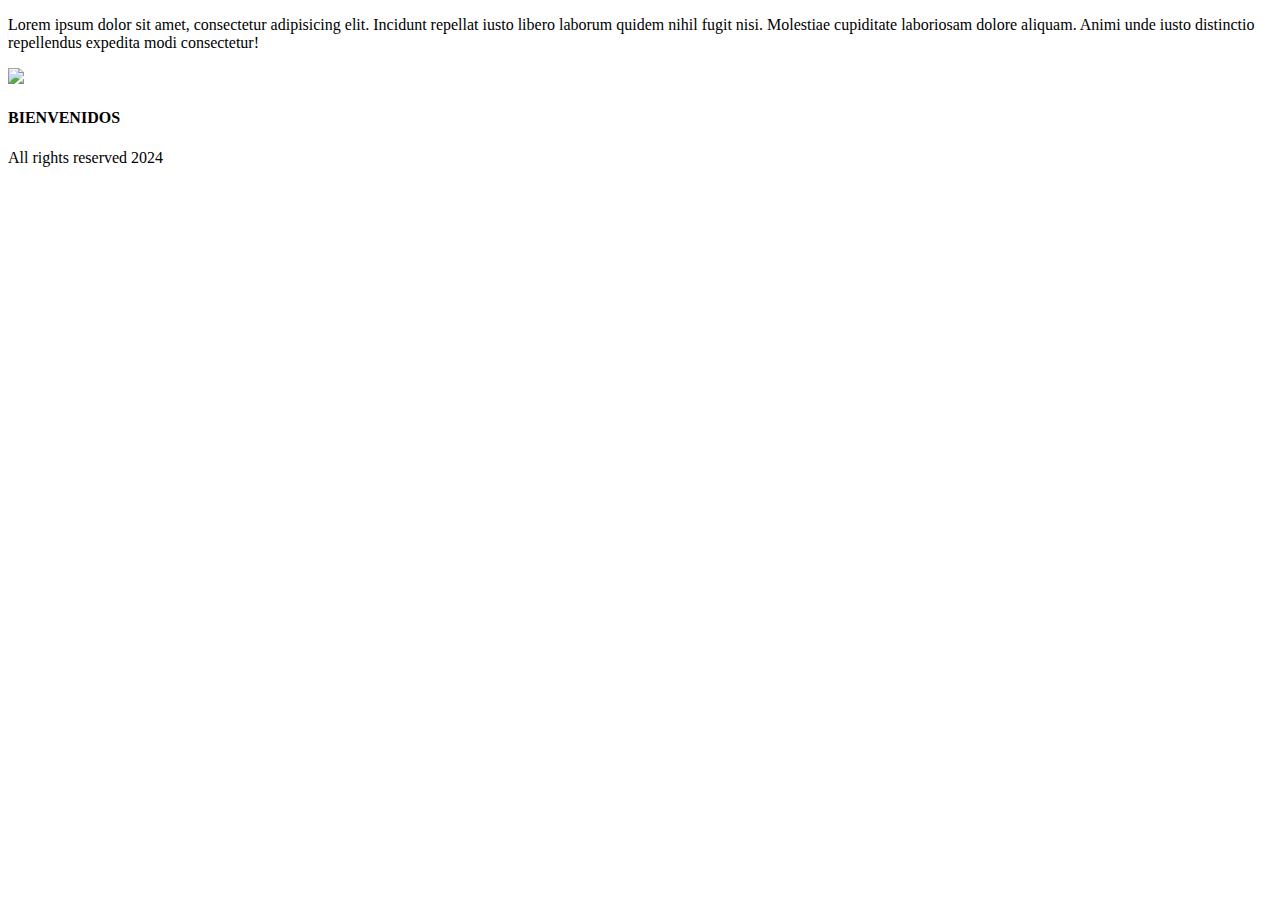
==== clase 3/index.html @ 5eb66bf5 "probando cansada" ====
<!DOCTYPE html>
<html lang="en">
<head> 
    <!-- tiene metadatos el head --> 
    <meta charset="UTF-8">
    <meta name="viewport" content="width=device-width, initial-scale=1.0">
    <title>Malikatienda</title>
</head>

<!-- contenido que vemos --> 
<body>

    <header>
        <p>Lorem ipsum dolor sit amet, consectetur adipisicing elit. Incidunt repellat iusto libero laborum quidem nihil fugit nisi. Molestiae cupiditate laboriosam dolore aliquam. Animi unde iusto distinctio repellendus expedita modi consectetur!
        </p>

    </header>

    <main>
        <section>
            <img src = "C:\Users\rocio\.vscode\codo a codo\imagenes\MAÑANA ABRIMOS (1).png" alt=" ">
        </section>
        <section>
            <h4>BIENVENIDOS</h4>
        </section>
    </main>

    <footer>
        <p> All rights reserved 2024</p>

    </footer>

</body>
</html>
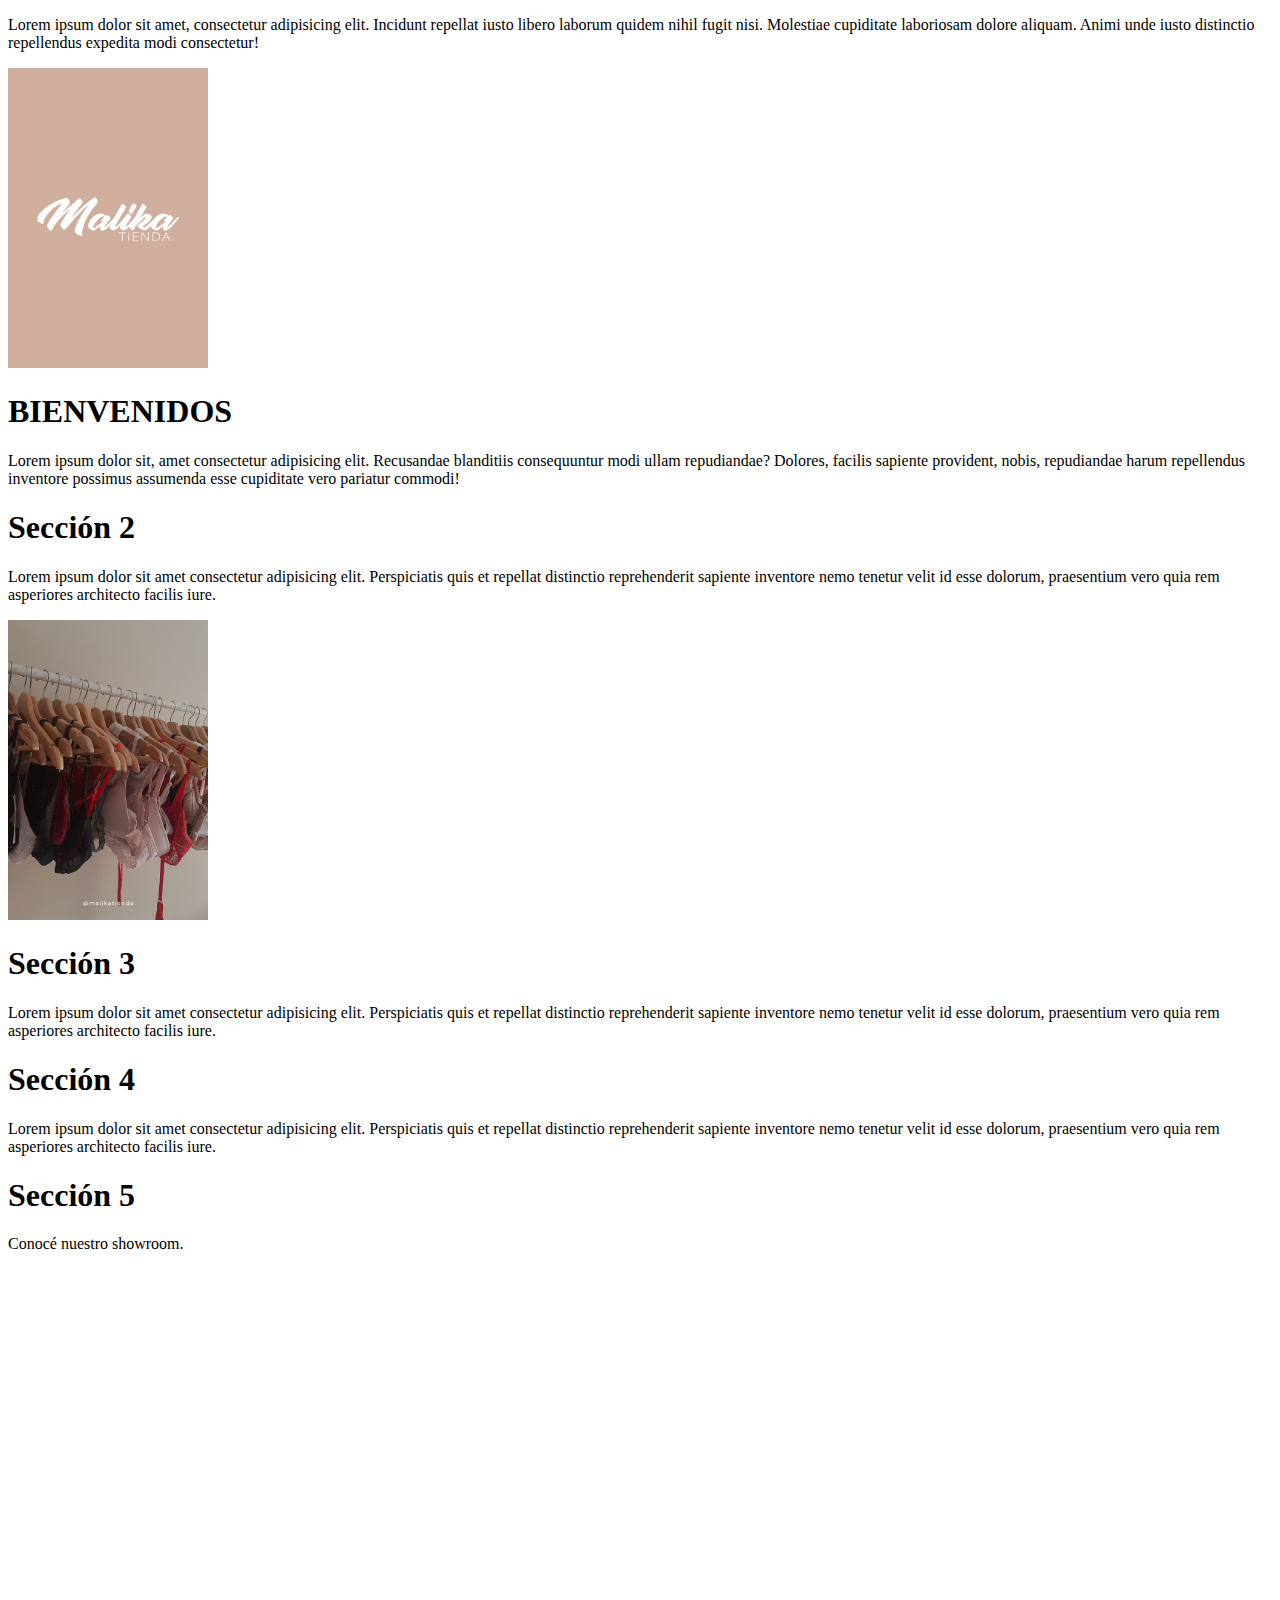
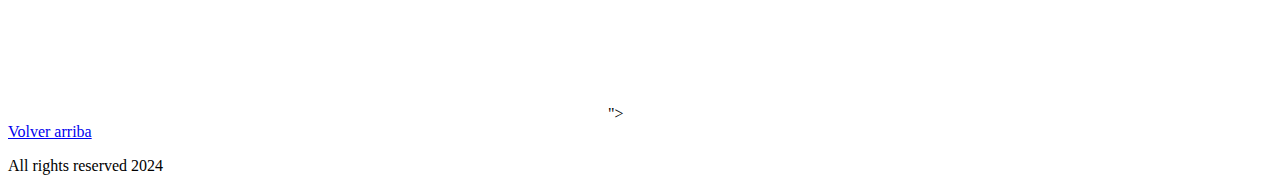
==== commit 9d7fc913: "probando 13 marzo" ====
--- a/clase 3/index.html
+++ b/clase 3/index.html
@@ -18,11 +18,42 @@
 
     <main>
         <section>
-            <img src = "C:\Users\rocio\.vscode\codo a codo\imagenes\MAÑANA ABRIMOS (1).png" alt=" ">
+            <img src = "../clase 3/imagenes/MAÑANA ABRIMOS (2).png" width="200 px " height= "300 px "  alt=" malika foto ">
         </section>
         <section>
-            <h4>BIENVENIDOS</h4>
+            <h1>BIENVENIDOS</h1>
+            <p id = "principio"> Lorem ipsum dolor sit, amet consectetur adipisicing elit. Recusandae blanditiis consequuntur modi ullam repudiandae? Dolores, facilis sapiente provident, nobis, repudiandae harum repellendus inventore possimus assumenda esse cupiditate vero pariatur commodi!</p> <!--el nombre del id tiene que ser uno solo, no se puede repetir-->
+            
         </section>
+
+        <section>
+            <h1> Sección 2 </h1>
+            <p> Lorem ipsum dolor sit amet consectetur adipisicing elit. Perspiciatis quis et repellat distinctio reprehenderit sapiente inventore nemo tenetur velit id esse dolorum, praesentium vero quia rem asperiores architecto facilis iure.</p>
+            <img src = "../clase 3/imagenes/MAÑANA ABRIMOS (1).jpg" width="200 px " height= "300 px " alt=" malika foto ">
+        </section>
+
+        <section>
+            <h1> Sección 3  </h1>
+            <p> Lorem ipsum dolor sit amet consectetur adipisicing elit. Perspiciatis quis et repellat distinctio reprehenderit sapiente inventore nemo tenetur velit id esse dolorum, praesentium vero quia rem asperiores architecto facilis iure.</p>
+        </section>
+
+        <section>
+            <h1> Sección 4 </h1>
+            <p> Lorem ipsum dolor sit amet consectetur adipisicing elit. Perspiciatis quis et repellat distinctio reprehenderit sapiente inventore nemo tenetur velit id esse dolorum, praesentium vero quia rem asperiores architecto facilis iure.</p>
+        </section>
+
+        <section>
+            <h1> Sección 5 </h1>
+            <p> Conocé nuestro showroom.</p>
+            <iframe src="https://www.google.com/maps/embed?pb=!1m18!1m12!1m3!1d14240.437938854453!2d-65.22301754046353!3d-26.836469802857145!2m3!1f0!2f0!3f0!3m2!1i1024!2i768!4f13.1!3m3!1m2!1s0x94225c0f16ea5d27%3A0x2a2c1aa1a8a6d7fd!2sCongreso%20de%20Tucum%C3%A1n%20391%2C%20T4000IEG%20San%20Miguel%20de%20Tucum%C3%A1n%2C%20Tucum%C3%A1n!5e0!3m2!1ses!2sar!4v1712445385113!5m2!1ses!2sar" width="600" height="450" style="border:0;" allowfullscreen="" loading="lazy" referrerpolicy="no-referrer-when-downgrade"></iframe>"><!-- yo sola no puedo copiar el link, tengo que poner desde google maps " copiar html " en la opcion compartir, el IFRAME sirve para los casos que necesito "Loguearme" para ver algo-->
+        </section>
+        
+
+        <section>
+            <a href="#principio">Volver arriba</a>
+        </section>
+
+
     </main>
 
     <footer>
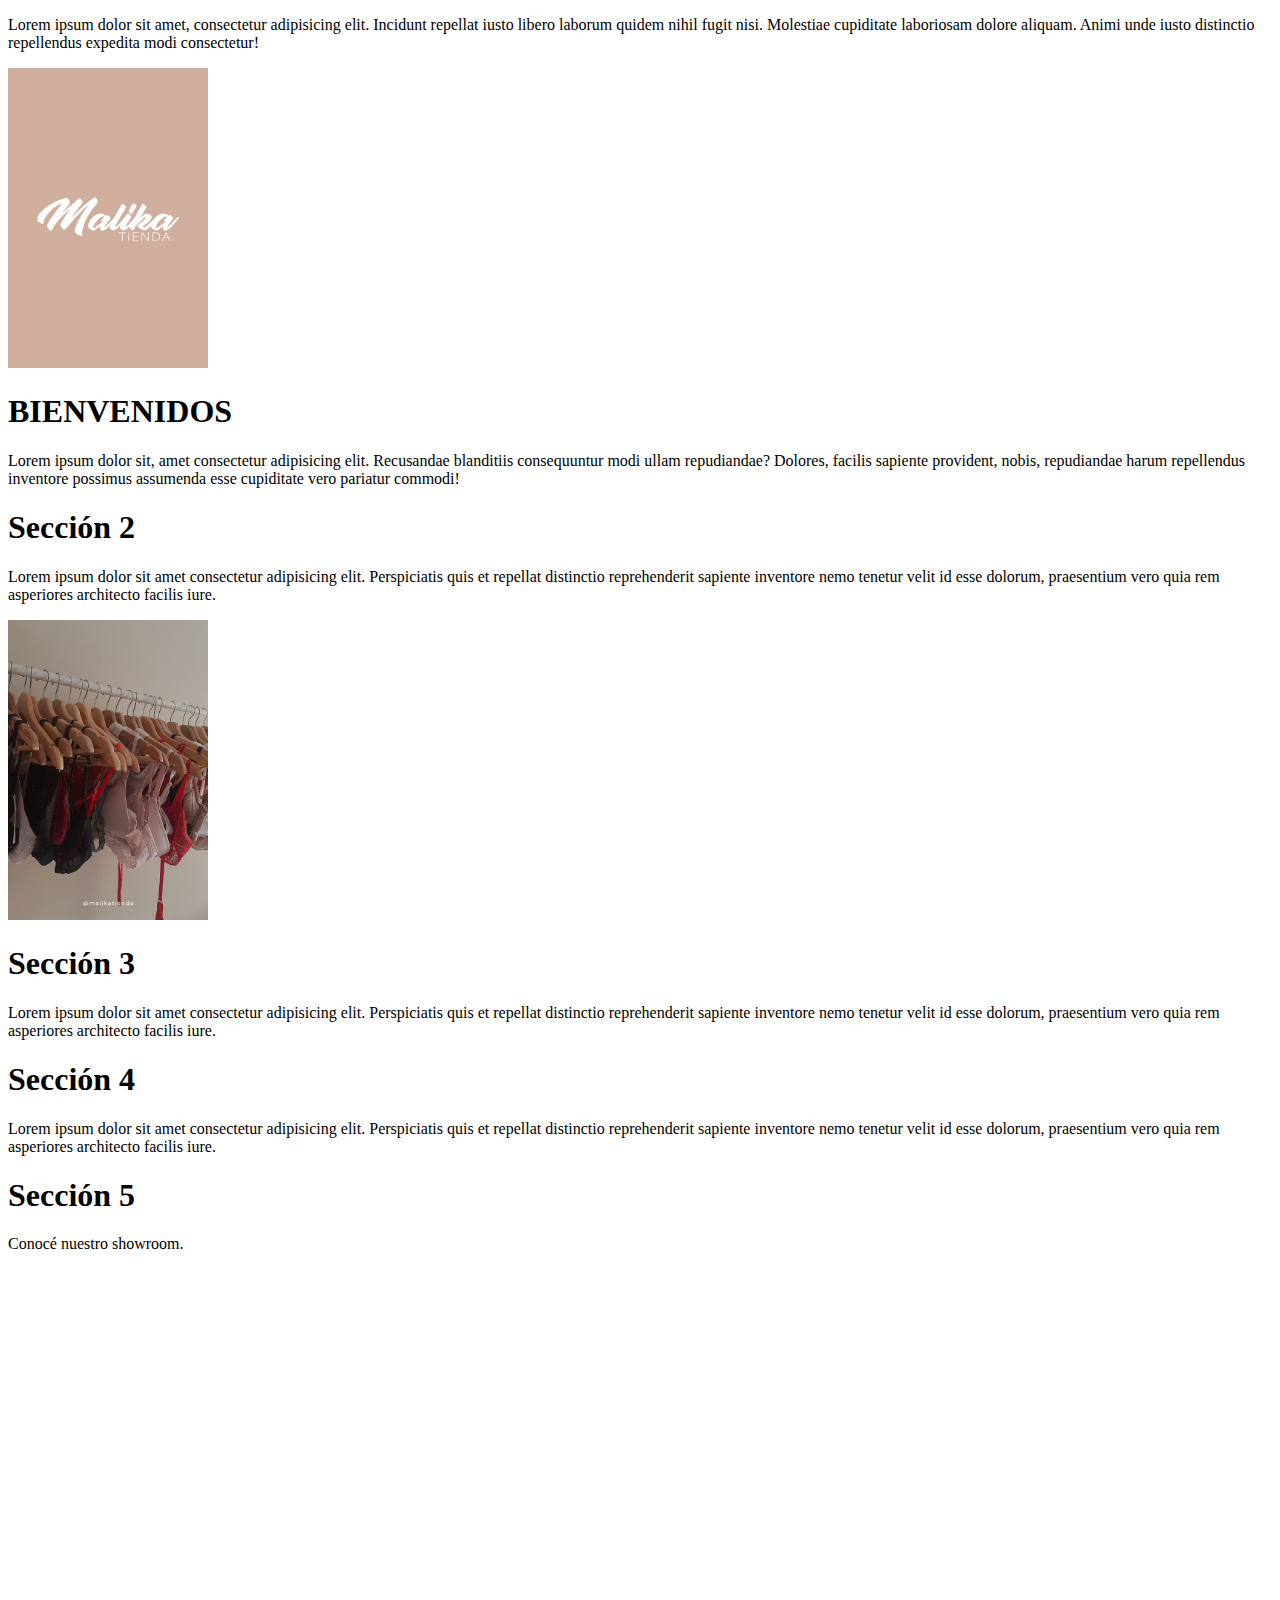
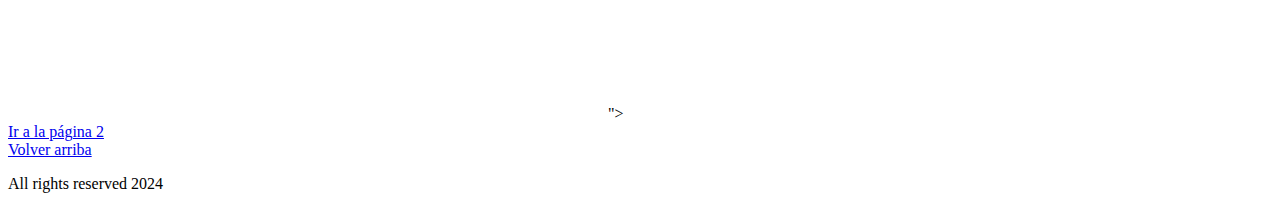
==== commit 1018a169: "probando domingo" ====
--- a/clase 3/index.html
+++ b/clase 3/index.html
@@ -48,6 +48,9 @@
             <iframe src="https://www.google.com/maps/embed?pb=!1m18!1m12!1m3!1d14240.437938854453!2d-65.22301754046353!3d-26.836469802857145!2m3!1f0!2f0!3f0!3m2!1i1024!2i768!4f13.1!3m3!1m2!1s0x94225c0f16ea5d27%3A0x2a2c1aa1a8a6d7fd!2sCongreso%20de%20Tucum%C3%A1n%20391%2C%20T4000IEG%20San%20Miguel%20de%20Tucum%C3%A1n%2C%20Tucum%C3%A1n!5e0!3m2!1ses!2sar!4v1712445385113!5m2!1ses!2sar" width="600" height="450" style="border:0;" allowfullscreen="" loading="lazy" referrerpolicy="no-referrer-when-downgrade"></iframe>"><!-- yo sola no puedo copiar el link, tengo que poner desde google maps " copiar html " en la opcion compartir, el IFRAME sirve para los casos que necesito "Loguearme" para ver algo-->
         </section>
         
+        <section>
+            <a href="/clase 3/segpag.html">Ir a la página 2</a>
+        </section>
 
         <section>
             <a href="#principio">Volver arriba</a>
